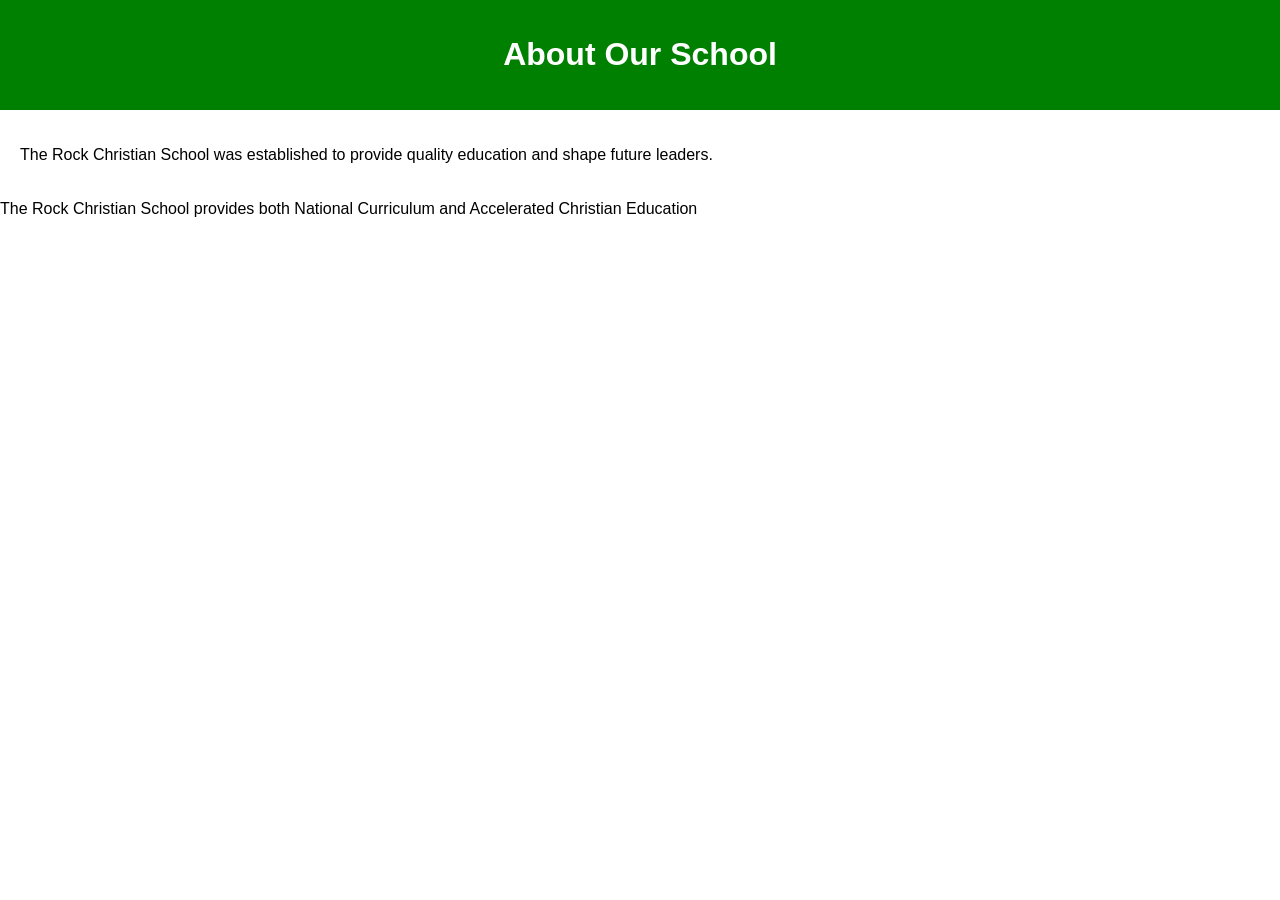
==== about.html @ da2a0e7a "Add files via upload" ====
<!DOCTYPE html>
<html>
<head>
    <title>About Us</title>
    <link rel="stylesheet" href="style.css">
</head>
<body>

<header>
    <h1>About Our School</h1>
</header>

<section>
    <p>The Rock Christian School was established to provide quality education and shape future leaders.</p>
</section>

</body>The Rock Christian School provides both National Curriculum and Accelerated Christian Education
</html>
---- style.css ----
body {
    font-family: Arial;
    margin: 0;
    padding: 0;
}

header {
    background: green;
    color: white;
    padding: 15px;
    text-align: center;
}

nav a {
    margin: 10px;
    color: white;
    text-decoration: none;
}

.hero {
    background: lightgreen;
    padding: 50px;
    text-align: center;
}

section {
    padding: 20px;
}

footer {
    background: black;
    color: white;
    text-align: center;
    padding: 10px;
}
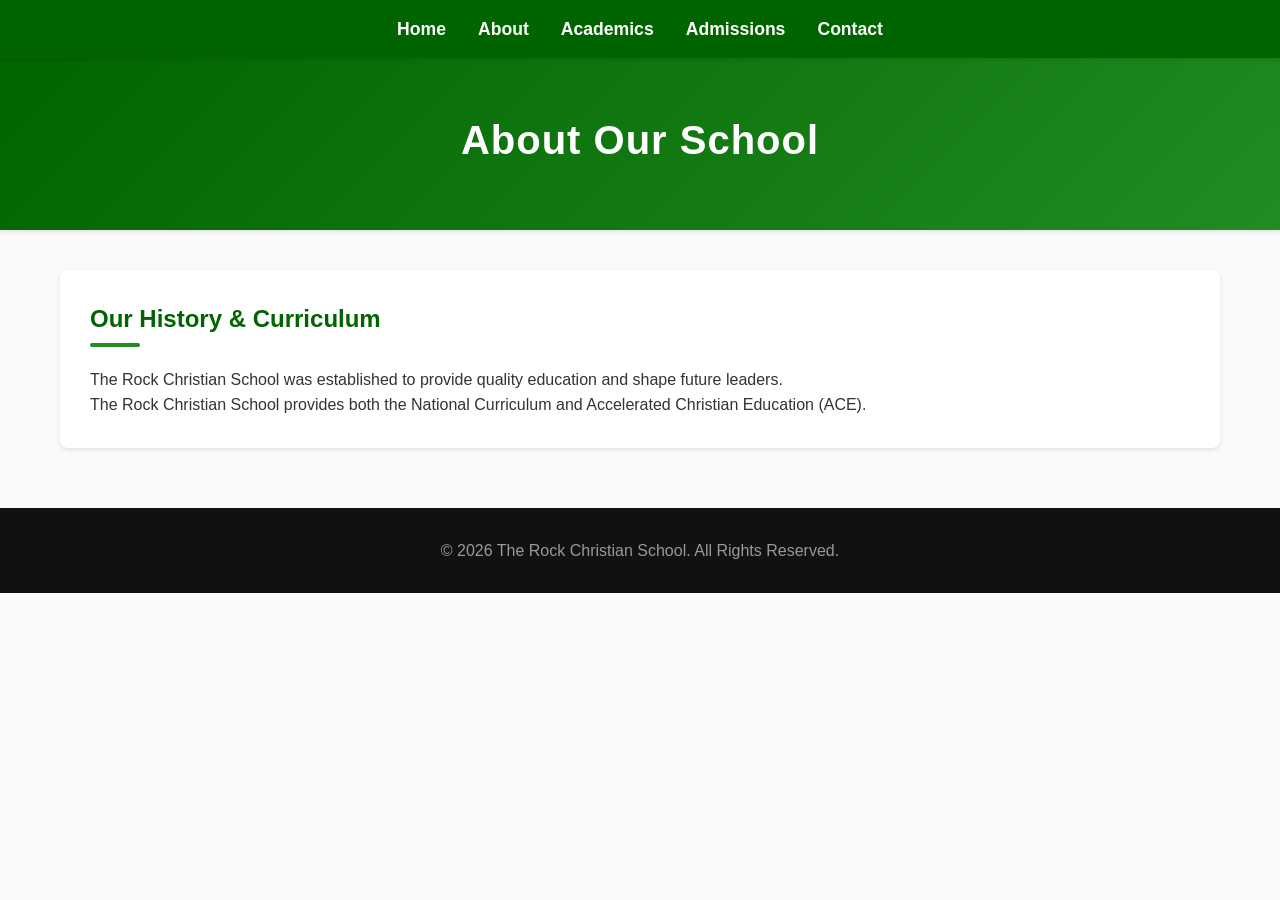
==== commit b928c62b: "Add files via upload" ====
--- a/about.html
+++ b/about.html
@@ -1,18 +1,42 @@
 <!DOCTYPE html>
-<html>
+<html lang="en">
 <head>
-    <title>About Us</title>
+    <meta charset="UTF-8">
+    <meta name="viewport" content="width=device-width, initial-scale=1.0">
+    <title>About Us - The Rock Christian School</title>
     <link rel="stylesheet" href="style.css">
 </head>
 <body>
 
-<header>
-    <h1>About Our School</h1>
-</header>
+    <!-- NAVBAR -->
+    <nav>
+        <ul>
+            <li><a href="index.html">Home</a></li>
+            <li><a href="about.html">About</a></li>
+            <li><a href="academics.html">Academics</a></li>
+            <li><a href="admissions.html">Admissions</a></li>
+            <li><a href="contact.html">Contact</a></li>
+        </ul>
+    </nav>
 
-<section>
-    <p>The Rock Christian School was established to provide quality education and shape future leaders.</p>
-</section>
+    <!-- HEADER -->
+    <header>
+        <h1>About Our School</h1>
+    </header>
 
-</body>The Rock Christian School provides both National Curriculum and Accelerated Christian Education
-</html>+    <!-- MAIN CONTENT -->
+    <main>
+        <section>
+            <h2>Our History &amp; Curriculum</h2>
+            <p>The Rock Christian School was established to provide quality education and shape future leaders.</p>
+            <p>The Rock Christian School provides both the National Curriculum and Accelerated Christian Education (ACE).</p>
+        </section>
+    </main>
+
+    <!-- FOOTER -->
+    <footer>
+        <p>&copy; 2026 The Rock Christian School. All Rights Reserved.</p>
+    </footer>
+
+</body>
+</html>
--- a/style.css
+++ b/style.css
@@ -1,35 +1,258 @@
-body {
-    font-family: Arial;
+/* Custom Design Tokens */
+:root {
+    --primary-color: #006400;      /* Dark green for headers */
+    --secondary-color: #228B22;    /* Forest green for accents */
+    --accent-color: #00FFFF;       /* Aqua color for interactions */
+    --light-bg: #E8F5E9;           /* Soft green tint for backgrounds */
+    --dark-bg: #111111;            /* Deep black for footer */
+    --text-main: #333333;          /* Dark gray for easy reading */
+    --text-light: #FFFFFF;         /* White text color */
+    --shadow-sm: 0 2px 4px rgba(0,0,0,0.1);
+    --shadow-md: 0 4px 8px rgba(0,0,0,0.15);
+    --transition-fast: 0.3s ease;
+}
+
+/* Global resets & Typography setup */
+* {
+    box-sizing: border-box;
     margin: 0;
     padding: 0;
 }
 
+body {
+    font-family: 'Segoe UI', Tahoma, Geneva, Verdana, sans-serif;
+    line-height: 1.6;
+    color: var(--text-main);
+    background-color: #FAFAFA;
+}
+
+/* Header & Navigation Bar Styling */
 header {
-    background: green;
-    color: white;
-    padding: 15px;
+    background: linear-gradient(135deg, var(--primary-color), var(--secondary-color));
+    color: var(--text-light);
+    padding: 30px 20px;
     text-align: center;
+    box-shadow: var(--shadow-sm);
+}
+
+header h1 {
+    font-size: 2.5rem;
+    margin-bottom: 8px;
+    letter-spacing: 1px;
+}
+
+nav {
+    background-color: var(--primary-color);
+    position: sticky;
+    top: 0;
+    z-index: 1000;
+    box-shadow: var(--shadow-sm);
+}
+
+nav ul {
+    display: flex;
+    justify-content: center;
+    list-style: none;
+    max-width: 1200px;
+    margin: 0 auto;
+    padding: 15px 20px;
 }
 
 nav a {
-    margin: 10px;
-    color: white;
+    position: relative;
+    padding: 8px 16px;
+    color: var(--text-light);
     text-decoration: none;
-}
-
+    font-weight: 600;
+    font-size: 1.1rem;
+    transition: color var(--transition-fast);
+}
+
+/* Clean animated line effect on links */
+nav a::after {
+    content: '';
+    position: absolute;
+    bottom: 0;
+    left: 50%;
+    width: 0;
+    height: 3px;
+    background-color: var(--accent-color);
+    transition: width var(--transition-fast), left var(--transition-fast);
+}
+
+nav a:hover {
+    color: var(--accent-color);
+}
+
+nav a:hover::after {
+    width: 100%;
+    left: 0;
+}
+
+/* Main Content Structural Grid wrappers */
+main {
+    max-width: 1200px;
+    margin: 40px auto;
+    padding: 0 20px;
+}
+
+section {
+    background: var(--text-light);
+    padding: 30px;
+    margin-bottom: 30px;
+    border-radius: 8px;
+    box-shadow: var(--shadow-sm);
+}
+
+section h2 {
+    color: var(--primary-color);
+    margin-bottom: 20px;
+    position: relative;
+    padding-bottom: 8px;
+}
+
+section h2::after {
+    content: '';
+    position: absolute;
+    bottom: 0;
+    left: 0;
+    width: 50px;
+    height: 4px;
+    background-color: var(--secondary-color);
+    border-radius: 2px;
+}
+
+/* Hero Section Banner banner layout */
 .hero {
-    background: lightgreen;
-    padding: 50px;
+    background: linear-gradient(rgba(0, 100, 0, 0.1), rgba(0, 100, 0, 0.15)), var(--light-bg);
+    padding: 80px 20px;
     text-align: center;
-}
-
-section {
+    border-radius: 12px;
+    border: 1px solid rgba(0,0,0,0.05);
+}
+
+/* Multi-Column layouts using modern grid structures */
+.levels, .gallery, .container {
+    display: grid;
+    grid-template-columns: repeat(auto-fit, minmax(250px, 1fr));
+    gap: 20px;
+    margin-top: 20px;
+}
+
+/* Modern styling for the dashboard item blocks */
+.level-card, .card, .gallery img {
+    background: var(--text-light);
     padding: 20px;
-}
-
+    border-radius: 8px;
+    border: 1px solid #EEEEEE;
+    box-shadow: var(--shadow-sm);
+    transition: transform var(--transition-fast), box-shadow var(--transition-fast);
+}
+
+.level-card:hover, .card:hover {
+    transform: translateY(-5px);
+    box-shadow: var(--shadow-md);
+}
+
+/* Dynamic Media Object Configurations */
+.welcome-section {
+    display: flex;
+    flex-direction: column;
+    gap: 25px;
+    align-items: center;
+}
+
+.welcome-section img {
+    width: 100%;
+    max-width: 400px;
+    height: auto;
+    border-radius: 8px;
+    box-shadow: var(--shadow-sm);
+}
+
+/* Modern clean tables design configuration */
+.table-container {
+    overflow-x: auto;
+}
+
+table {
+    width: 100%;
+    border-collapse: collapse;
+    margin-top: 15px;
+    background: var(--text-light);
+}
+
+th, td {
+    padding: 14px;
+    text-align: left;
+    border-bottom: 1px solid #E0E0E0;
+}
+
+th {
+    background-color: var(--primary-color);
+    color: var(--text-light);
+    font-weight: 600;
+}
+
+tr:nth-child(even) {
+    background-color: #F9F9F9;
+}
+
+/* Interactive Submission button layout */
+button[type="submit"] {
+    background-color: var(--secondary-color);
+    color: var(--text-light);
+    padding: 12px 24px;
+    border: none;
+    border-radius: 4px;
+    font-size: 1rem;
+    font-weight: 600;
+    cursor: pointer;
+    transition: background var(--transition-fast);
+}
+
+button[type="submit"]:hover {
+    background-color: var(--primary-color);
+}
+
+/* Clean standard input controls styling */
+.form-group {
+    margin-bottom: 20px;
+}
+
+.form-group label {
+    display: block;
+    margin-bottom: 6px;
+    font-weight: 600;
+}
+
+.form-group input {
+    width: 100%;
+    padding: 10px;
+    border: 1px solid #CCCCCC;
+    border-radius: 4px;
+}
+
+.form-group input:focus {
+    outline: 2px solid var(--secondary-color);
+}
+
+/* Footer structure properties */
 footer {
-    background: black;
-    color: white;
+    background: var(--dark-bg);
+    color: #999999;
     text-align: center;
-    padding: 10px;
-}+    padding: 30px 20px;
+    margin-top: 60px;
+}
+
+/* Responsive Adaptive Desktop Layout Breakpoints */
+@media (min-width: 768px) {
+    .welcome-section {
+        flex-direction: row;
+    }
+    
+    header {
+        padding: 50px 20px;
+    }
+}
